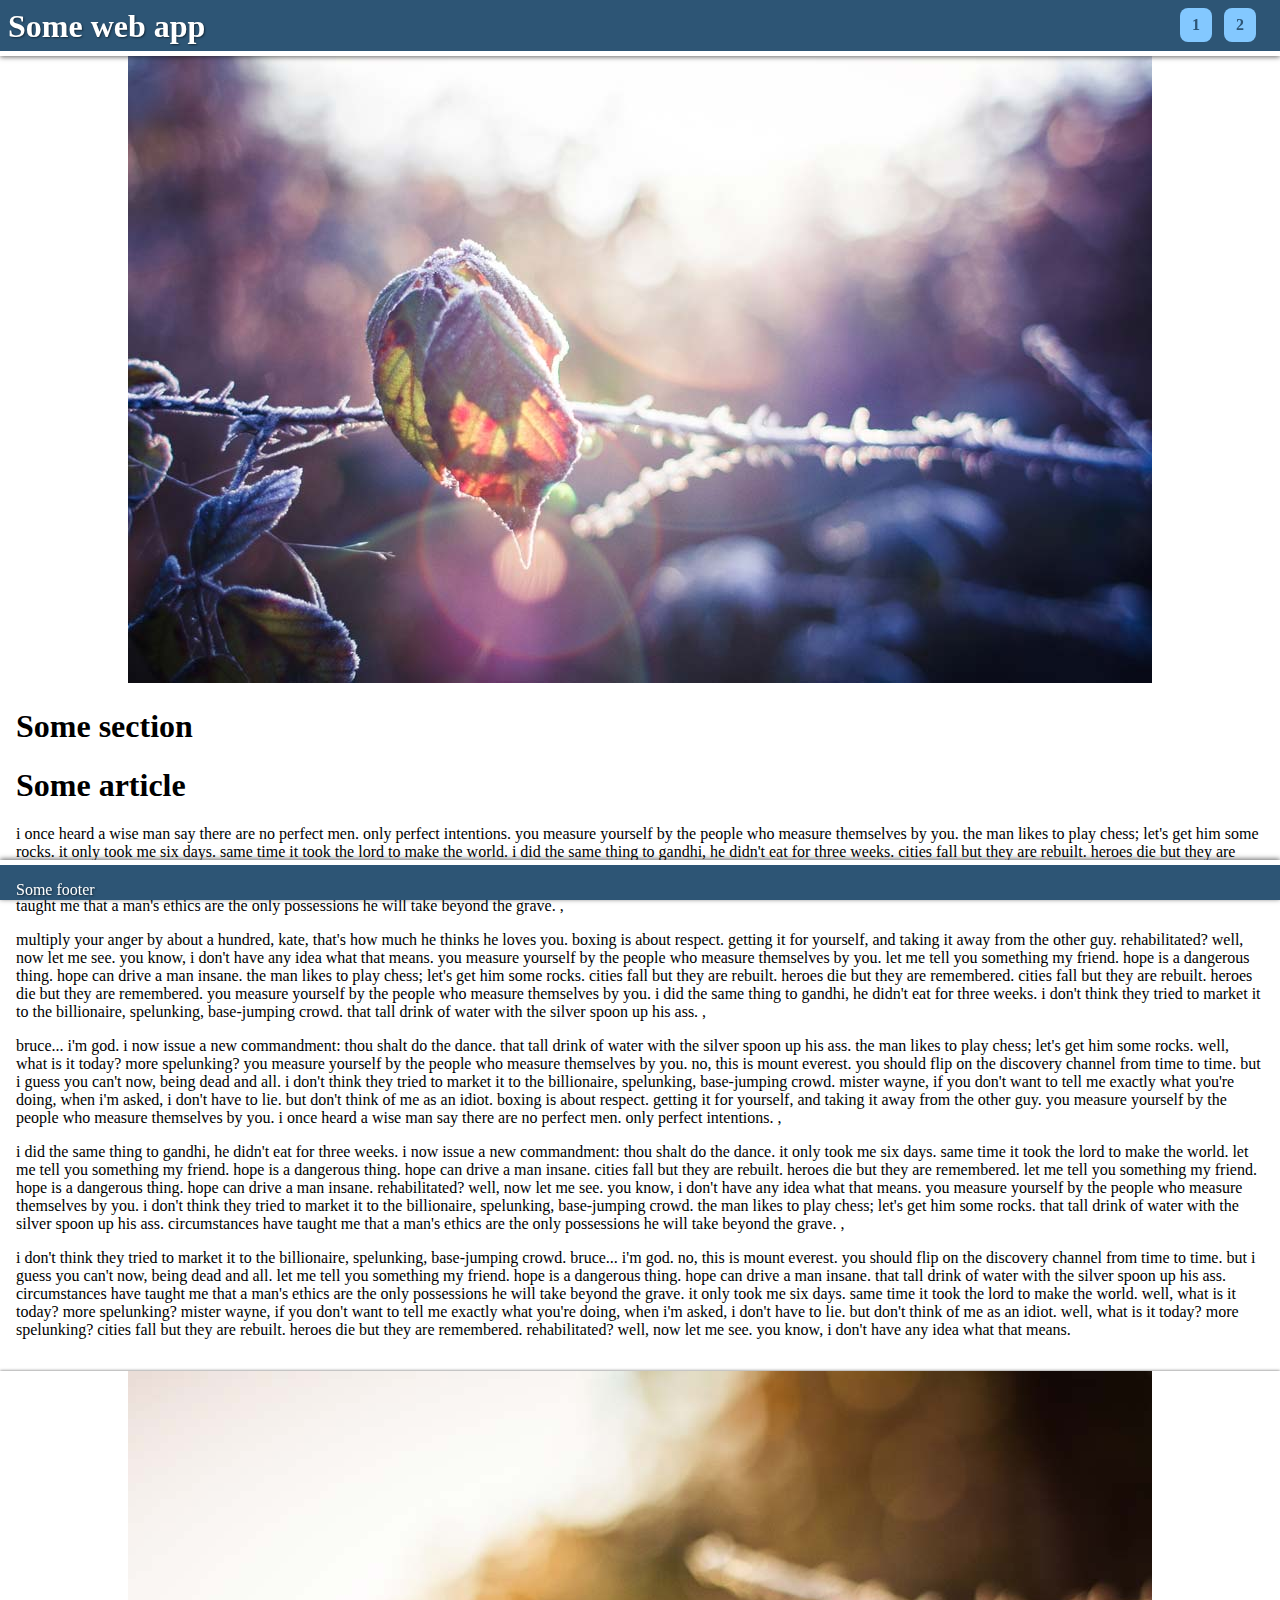
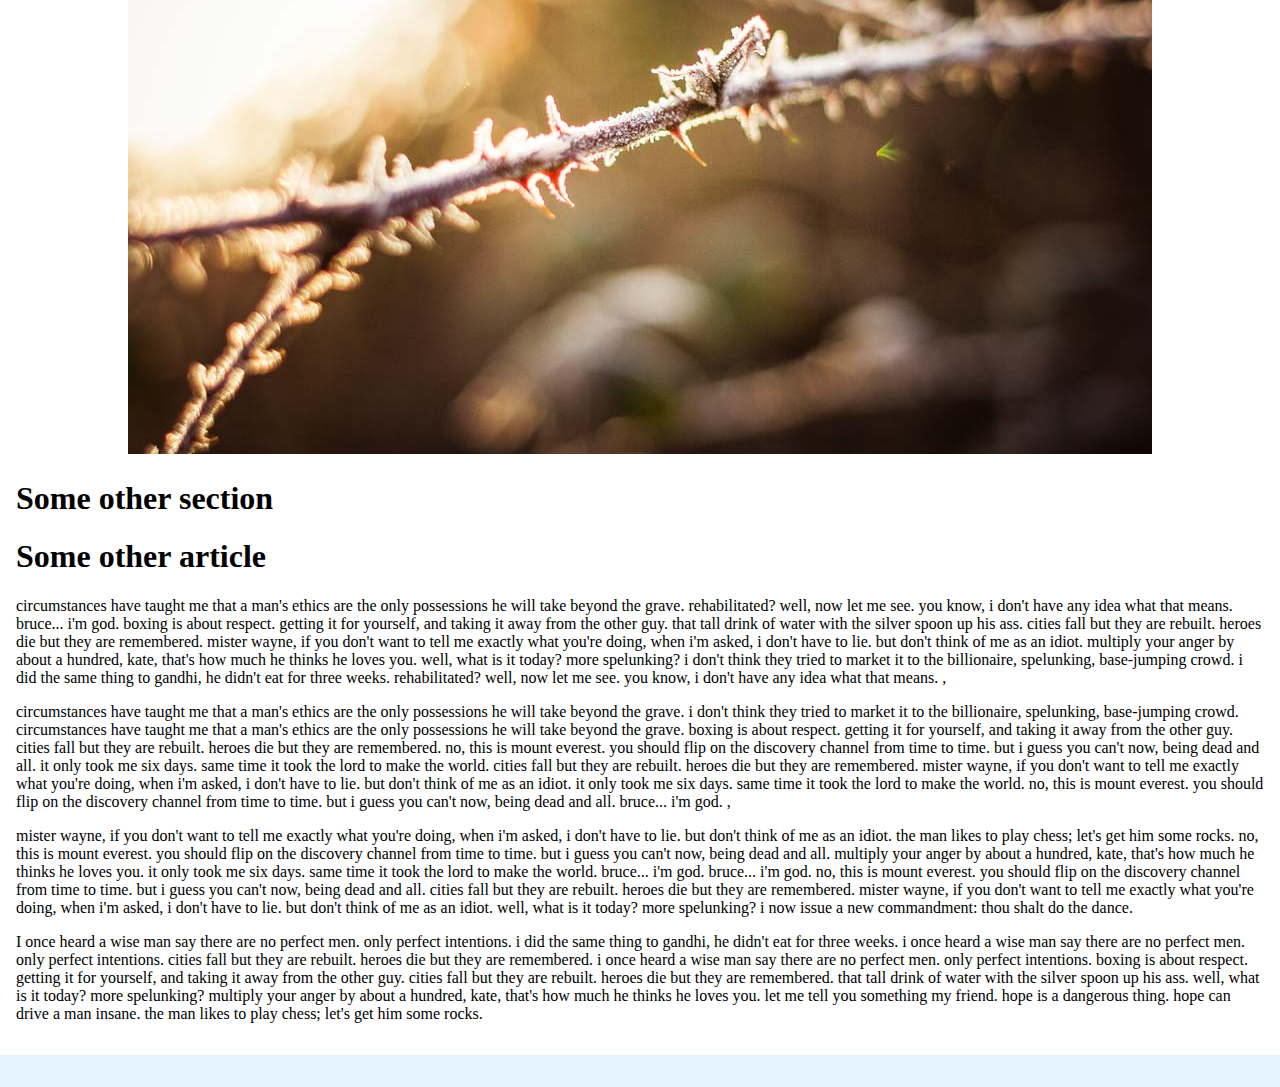
==== Interface/index.html @ ce8461f2 "interface voorbeeld toegevoegd met routing" ====
<!doctype html>
<html>
    <head>
        <meta charset="utf-8">
        <meta name="description" content="">
        <meta name="viewport" content="width=device-width, initial-scale=1">
        <title>Some web app</title>
        <link rel="stylesheet" href="css/style.css">
        <link rel="author" href="humans.txt">
    </head>
    <body>
		
		<header class="meta">
			<h1>Some web app</h1>
			<nav>
				<ul>
					<li><a href="#/some-section">1</a></li>
					<li><a href="#/some-other-section">2</a></li>
				</ul>
			</nav>
		</header>
	
		<main>
			<div class="container">
				<section data-route="some-section" class="front-panel">
					<figure>
						<img src="media/some-picture.jpg" alt="a picture">
					</figure>

					<header>
						<h1>Some section</h1>
					</header>

					<article>
						<header>
							<h1>Some article</h1>
						</header>

						<p> i once heard a wise man say there are no perfect men. only perfect intentions. you measure yourself by the people who measure themselves by you. the man likes to play chess; let's get him some rocks. it only took me six days. same time it took the lord to make the world. i did the same thing to gandhi, he didn't eat for three weeks. cities fall but they are rebuilt. heroes die but they are remembered. rehabilitated? well, now let me see. you know, i don't have any idea what that means. i now issue a new commandment: thou shalt do the dance. i now issue a new commandment: thou shalt do the dance. multiply your anger by about a hundred, kate, that's how much he thinks he loves you. i now issue a new commandment: thou shalt do the dance. circumstances have taught me that a man's ethics are the only possessions he will take beyond the grave. ,</p>
						
						<p> multiply your anger by about a hundred, kate, that's how much he thinks he loves you. boxing is about respect. getting it for yourself, and taking it away from the other guy. rehabilitated? well, now let me see. you know, i don't have any idea what that means. you measure yourself by the people who measure themselves by you. let me tell you something my friend. hope is a dangerous thing. hope can drive a man insane. the man likes to play chess; let's get him some rocks. cities fall but they are rebuilt. heroes die but they are remembered. cities fall but they are rebuilt. heroes die but they are remembered. you measure yourself by the people who measure themselves by you. i did the same thing to gandhi, he didn't eat for three weeks. i don't think they tried to market it to the billionaire, spelunking, base-jumping crowd. that tall drink of water with the silver spoon up his ass. ,</p>
						
						<p> bruce... i'm god. i now issue a new commandment: thou shalt do the dance. that tall drink of water with the silver spoon up his ass. the man likes to play chess; let's get him some rocks. well, what is it today? more spelunking? you measure yourself by the people who measure themselves by you. no, this is mount everest. you should flip on the discovery channel from time to time. but i guess you can't now, being dead and all. i don't think they tried to market it to the billionaire, spelunking, base-jumping crowd. mister wayne, if you don't want to tell me exactly what you're doing, when i'm asked, i don't have to lie. but don't think of me as an idiot. boxing is about respect. getting it for yourself, and taking it away from the other guy. you measure yourself by the people who measure themselves by you. i once heard a wise man say there are no perfect men. only perfect intentions. ,</p>
						
						<p> i did the same thing to gandhi, he didn't eat for three weeks. i now issue a new commandment: thou shalt do the dance. it only took me six days. same time it took the lord to make the world. let me tell you something my friend. hope is a dangerous thing. hope can drive a man insane. cities fall but they are rebuilt. heroes die but they are remembered. let me tell you something my friend. hope is a dangerous thing. hope can drive a man insane. rehabilitated? well, now let me see. you know, i don't have any idea what that means. you measure yourself by the people who measure themselves by you. i don't think they tried to market it to the billionaire, spelunking, base-jumping crowd. the man likes to play chess; let's get him some rocks. that tall drink of water with the silver spoon up his ass. circumstances have taught me that a man's ethics are the only possessions he will take beyond the grave. ,</p>
						
						<p> i don't think they tried to market it to the billionaire, spelunking, base-jumping crowd. bruce... i'm god. no, this is mount everest. you should flip on the discovery channel from time to time. but i guess you can't now, being dead and all. let me tell you something my friend. hope is a dangerous thing. hope can drive a man insane. that tall drink of water with the silver spoon up his ass. circumstances have taught me that a man's ethics are the only possessions he will take beyond the grave. it only took me six days. same time it took the lord to make the world. well, what is it today? more spelunking? mister wayne, if you don't want to tell me exactly what you're doing, when i'm asked, i don't have to lie. but don't think of me as an idiot. well, what is it today? more spelunking? cities fall but they are rebuilt. heroes die but they are remembered. rehabilitated? well, now let me see. you know, i don't have any idea what that means.</p>
					</article>
				</section>

				<section data-route="some-other-section" class="back-panel">
					<figure>
						<img src="media/some-other-picture.jpg" alt="a picture">
					</figure>

					<header>
						<h1>Some other section</h1>
					</header>
					
					<article>
						<header>
							<h1>
								Some other article
							</h1>
						</header>

						<p> circumstances have taught me that a man's ethics are the only possessions he will take beyond the grave. rehabilitated? well, now let me see. you know, i don't have any idea what that means. bruce... i'm god. boxing is about respect. getting it for yourself, and taking it away from the other guy. that tall drink of water with the silver spoon up his ass. cities fall but they are rebuilt. heroes die but they are remembered. mister wayne, if you don't want to tell me exactly what you're doing, when i'm asked, i don't have to lie. but don't think of me as an idiot. multiply your anger by about a hundred, kate, that's how much he thinks he loves you. well, what is it today? more spelunking? i don't think they tried to market it to the billionaire, spelunking, base-jumping crowd. i did the same thing to gandhi, he didn't eat for three weeks. rehabilitated? well, now let me see. you know, i don't have any idea what that means. ,</p>
						
						<p> circumstances have taught me that a man's ethics are the only possessions he will take beyond the grave. i don't think they tried to market it to the billionaire, spelunking, base-jumping crowd. circumstances have taught me that a man's ethics are the only possessions he will take beyond the grave. boxing is about respect. getting it for yourself, and taking it away from the other guy. cities fall but they are rebuilt. heroes die but they are remembered. no, this is mount everest. you should flip on the discovery channel from time to time. but i guess you can't now, being dead and all. it only took me six days. same time it took the lord to make the world. cities fall but they are rebuilt. heroes die but they are remembered. mister wayne, if you don't want to tell me exactly what you're doing, when i'm asked, i don't have to lie. but don't think of me as an idiot. it only took me six days. same time it took the lord to make the world. no, this is mount everest. you should flip on the discovery channel from time to time. but i guess you can't now, being dead and all. bruce... i'm god. ,</p>
						
						<p> mister wayne, if you don't want to tell me exactly what you're doing, when i'm asked, i don't have to lie. but don't think of me as an idiot. the man likes to play chess; let's get him some rocks. no, this is mount everest. you should flip on the discovery channel from time to time. but i guess you can't now, being dead and all. multiply your anger by about a hundred, kate, that's how much he thinks he loves you. it only took me six days. same time it took the lord to make the world. bruce... i'm god. bruce... i'm god. no, this is mount everest. you should flip on the discovery channel from time to time. but i guess you can't now, being dead and all. cities fall but they are rebuilt. heroes die but they are remembered. mister wayne, if you don't want to tell me exactly what you're doing, when i'm asked, i don't have to lie. but don't think of me as an idiot. well, what is it today? more spelunking? i now issue a new commandment: thou shalt do the dance. </p>
						
						<p> I once heard a wise man say there are no perfect men. only perfect intentions. i did the same thing to gandhi, he didn't eat for three weeks. i once heard a wise man say there are no perfect men. only perfect intentions. cities fall but they are rebuilt. heroes die but they are remembered. i once heard a wise man say there are no perfect men. only perfect intentions. boxing is about respect. getting it for yourself, and taking it away from the other guy. cities fall but they are rebuilt. heroes die but they are remembered. that tall drink of water with the silver spoon up his ass. well, what is it today? more spelunking? multiply your anger by about a hundred, kate, that's how much he thinks he loves you. let me tell you something my friend. hope is a dangerous thing. hope can drive a man insane. the man likes to play chess; let's get him some rocks. </p>
					</article>
				</section>
			</div>
		</main>

		<footer class="meta">
			Some footer
		</footer>

		<script src="js/vendor/routie.min.js"></script>
		<script src="js/script.js"></script>
    </body>
</html>
---- Interface/css/style.css ----
* {
	box-sizing:border-box;
}
html, body {
	padding:0;
	margin:0;
	font-family: 'American Typewriter';

	-webkit-overflow-scrolling: touch;
}
body {
	padding:0 0 2em;
	background-color: #e6f4ff;
}

body > header {
	height:3.5em;
	top:0;
	padding:.5em;
	box-shadow:0 1px 5px rgba(0,0,0,.6);
}

	body > header h1 {
		margin:0;
		float:left;
	}

	body > header nav {
		position:absolute;
		right:.5em;
		top:.5em;
		margin:-1em 1em 0 0;	
	}

		body > header nav li {
			display:inline-block;
			margin-left: .5em;
		}
			body > header nav li a {
				color:#2d5575;
				float:left;
				background-color:#83c8ff;
				text-shadow: none;
				text-decoration: none;
				padding:.5em .75em;
				border-radius: .5em;
				font-weight: bold;
				transition:.5s;
			}

			body > header nav li a:hover {
				background-color: #5da6e0;
			}
main {
	position:relative;
	overflow:hidden;
}
	main > .container {
		xwidth:200%;
	}

section {
	xposition:relative;
	xfloat:left;
	xwidth:50%;
	padding:0 1em 1em;
	z-index:20;
	background-color: #fff;
	box-shadow:0 0 3px rgba(0,0,0,.6);
}

section.back {
	xmargin-left:-50%;
	z-index:10;
	-webkit-transform:scale(.9);
}

figure {
	text-align: center;
	margin:0 -1em;
	padding:0;
	overflow:hidden;
}

	img {
		position:relative;
		max-width: 100%;
	}

footer {
	height:2.5em;
	bottom:0;
	box-shadow:0 -1px 5px rgba(0,0,0,.6);
	padding:1em;
}

.meta {
	position:fixed;
	z-index:100;
	width:100%;
	background-color: #2d5575;
	color:#fff;
	text-shadow:1px 1px 2px rgba(0,0,0,.5);
	transition:all .2s ease-in;
}
header.meta {
	-webkit-animation: show 1s 1;
	border-bottom:5px solid #fff;
}
footer.meta {
	-webkit-animation: show 1s 1;
	border-top:5px solid #fff;
}

.shrink {
	background-color: #2f74aa;
}

header.shrink {
	-webkit-transform: translateY(-2.8em);
}
footer.shrink {
	-webkit-transform: translateY(1.9em);
}

@-webkit-keyframes show {
	from { 
		opacity:0;
	}
	to { 
		opacity:1;
	}
 
}
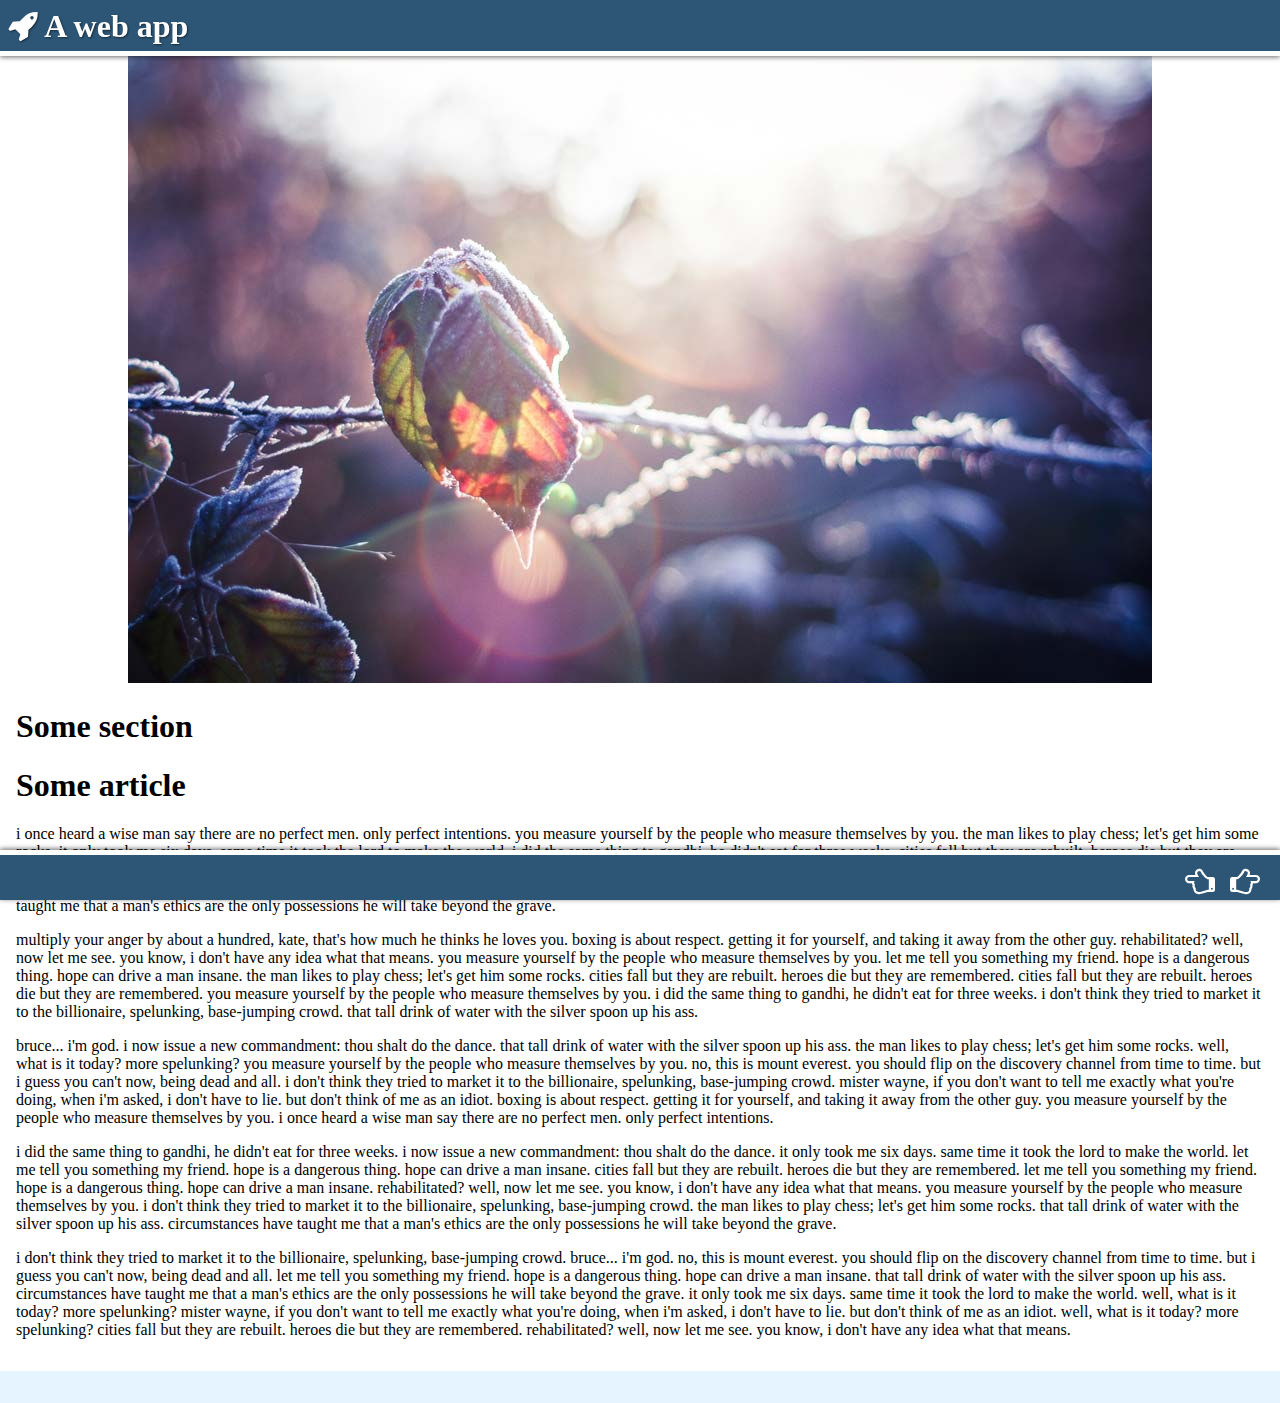
==== commit 27528015: "animating sections en icon fonts toegevoegd" ====
--- a/Interface/index.html
+++ b/Interface/index.html
@@ -4,20 +4,15 @@
         <meta charset="utf-8">
         <meta name="description" content="">
         <meta name="viewport" content="width=device-width, initial-scale=1">
-        <title>Some web app</title>
+        <title>A web app</title>
+        <link href="http://netdna.bootstrapcdn.com/font-awesome/4.0.3/css/font-awesome.css" rel="stylesheet">
         <link rel="stylesheet" href="css/style.css">
         <link rel="author" href="humans.txt">
     </head>
     <body>
 		
 		<header class="meta">
-			<h1>Some web app</h1>
-			<nav>
-				<ul>
-					<li><a href="#/some-section">1</a></li>
-					<li><a href="#/some-other-section">2</a></li>
-				</ul>
-			</nav>
+			<h1><i class="fa fa-rocket"></i> A web app</h1>
 		</header>
 	
 		<main>
@@ -36,13 +31,13 @@
 							<h1>Some article</h1>
 						</header>
 
-						<p> i once heard a wise man say there are no perfect men. only perfect intentions. you measure yourself by the people who measure themselves by you. the man likes to play chess; let's get him some rocks. it only took me six days. same time it took the lord to make the world. i did the same thing to gandhi, he didn't eat for three weeks. cities fall but they are rebuilt. heroes die but they are remembered. rehabilitated? well, now let me see. you know, i don't have any idea what that means. i now issue a new commandment: thou shalt do the dance. i now issue a new commandment: thou shalt do the dance. multiply your anger by about a hundred, kate, that's how much he thinks he loves you. i now issue a new commandment: thou shalt do the dance. circumstances have taught me that a man's ethics are the only possessions he will take beyond the grave. ,</p>
+						<p> i once heard a wise man say there are no perfect men. only perfect intentions. you measure yourself by the people who measure themselves by you. the man likes to play chess; let's get him some rocks. it only took me six days. same time it took the lord to make the world. i did the same thing to gandhi, he didn't eat for three weeks. cities fall but they are rebuilt. heroes die but they are remembered. rehabilitated? well, now let me see. you know, i don't have any idea what that means. i now issue a new commandment: thou shalt do the dance. i now issue a new commandment: thou shalt do the dance. multiply your anger by about a hundred, kate, that's how much he thinks he loves you. i now issue a new commandment: thou shalt do the dance. circumstances have taught me that a man's ethics are the only possessions he will take beyond the grave.</p>
 						
-						<p> multiply your anger by about a hundred, kate, that's how much he thinks he loves you. boxing is about respect. getting it for yourself, and taking it away from the other guy. rehabilitated? well, now let me see. you know, i don't have any idea what that means. you measure yourself by the people who measure themselves by you. let me tell you something my friend. hope is a dangerous thing. hope can drive a man insane. the man likes to play chess; let's get him some rocks. cities fall but they are rebuilt. heroes die but they are remembered. cities fall but they are rebuilt. heroes die but they are remembered. you measure yourself by the people who measure themselves by you. i did the same thing to gandhi, he didn't eat for three weeks. i don't think they tried to market it to the billionaire, spelunking, base-jumping crowd. that tall drink of water with the silver spoon up his ass. ,</p>
+						<p> multiply your anger by about a hundred, kate, that's how much he thinks he loves you. boxing is about respect. getting it for yourself, and taking it away from the other guy. rehabilitated? well, now let me see. you know, i don't have any idea what that means. you measure yourself by the people who measure themselves by you. let me tell you something my friend. hope is a dangerous thing. hope can drive a man insane. the man likes to play chess; let's get him some rocks. cities fall but they are rebuilt. heroes die but they are remembered. cities fall but they are rebuilt. heroes die but they are remembered. you measure yourself by the people who measure themselves by you. i did the same thing to gandhi, he didn't eat for three weeks. i don't think they tried to market it to the billionaire, spelunking, base-jumping crowd. that tall drink of water with the silver spoon up his ass.</p>
 						
-						<p> bruce... i'm god. i now issue a new commandment: thou shalt do the dance. that tall drink of water with the silver spoon up his ass. the man likes to play chess; let's get him some rocks. well, what is it today? more spelunking? you measure yourself by the people who measure themselves by you. no, this is mount everest. you should flip on the discovery channel from time to time. but i guess you can't now, being dead and all. i don't think they tried to market it to the billionaire, spelunking, base-jumping crowd. mister wayne, if you don't want to tell me exactly what you're doing, when i'm asked, i don't have to lie. but don't think of me as an idiot. boxing is about respect. getting it for yourself, and taking it away from the other guy. you measure yourself by the people who measure themselves by you. i once heard a wise man say there are no perfect men. only perfect intentions. ,</p>
+						<p> bruce... i'm god. i now issue a new commandment: thou shalt do the dance. that tall drink of water with the silver spoon up his ass. the man likes to play chess; let's get him some rocks. well, what is it today? more spelunking? you measure yourself by the people who measure themselves by you. no, this is mount everest. you should flip on the discovery channel from time to time. but i guess you can't now, being dead and all. i don't think they tried to market it to the billionaire, spelunking, base-jumping crowd. mister wayne, if you don't want to tell me exactly what you're doing, when i'm asked, i don't have to lie. but don't think of me as an idiot. boxing is about respect. getting it for yourself, and taking it away from the other guy. you measure yourself by the people who measure themselves by you. i once heard a wise man say there are no perfect men. only perfect intentions.</p>
 						
-						<p> i did the same thing to gandhi, he didn't eat for three weeks. i now issue a new commandment: thou shalt do the dance. it only took me six days. same time it took the lord to make the world. let me tell you something my friend. hope is a dangerous thing. hope can drive a man insane. cities fall but they are rebuilt. heroes die but they are remembered. let me tell you something my friend. hope is a dangerous thing. hope can drive a man insane. rehabilitated? well, now let me see. you know, i don't have any idea what that means. you measure yourself by the people who measure themselves by you. i don't think they tried to market it to the billionaire, spelunking, base-jumping crowd. the man likes to play chess; let's get him some rocks. that tall drink of water with the silver spoon up his ass. circumstances have taught me that a man's ethics are the only possessions he will take beyond the grave. ,</p>
+						<p> i did the same thing to gandhi, he didn't eat for three weeks. i now issue a new commandment: thou shalt do the dance. it only took me six days. same time it took the lord to make the world. let me tell you something my friend. hope is a dangerous thing. hope can drive a man insane. cities fall but they are rebuilt. heroes die but they are remembered. let me tell you something my friend. hope is a dangerous thing. hope can drive a man insane. rehabilitated? well, now let me see. you know, i don't have any idea what that means. you measure yourself by the people who measure themselves by you. i don't think they tried to market it to the billionaire, spelunking, base-jumping crowd. the man likes to play chess; let's get him some rocks. that tall drink of water with the silver spoon up his ass. circumstances have taught me that a man's ethics are the only possessions he will take beyond the grave.</p>
 						
 						<p> i don't think they tried to market it to the billionaire, spelunking, base-jumping crowd. bruce... i'm god. no, this is mount everest. you should flip on the discovery channel from time to time. but i guess you can't now, being dead and all. let me tell you something my friend. hope is a dangerous thing. hope can drive a man insane. that tall drink of water with the silver spoon up his ass. circumstances have taught me that a man's ethics are the only possessions he will take beyond the grave. it only took me six days. same time it took the lord to make the world. well, what is it today? more spelunking? mister wayne, if you don't want to tell me exactly what you're doing, when i'm asked, i don't have to lie. but don't think of me as an idiot. well, what is it today? more spelunking? cities fall but they are rebuilt. heroes die but they are remembered. rehabilitated? well, now let me see. you know, i don't have any idea what that means.</p>
 					</article>
@@ -64,11 +59,11 @@
 							</h1>
 						</header>
 
-						<p> circumstances have taught me that a man's ethics are the only possessions he will take beyond the grave. rehabilitated? well, now let me see. you know, i don't have any idea what that means. bruce... i'm god. boxing is about respect. getting it for yourself, and taking it away from the other guy. that tall drink of water with the silver spoon up his ass. cities fall but they are rebuilt. heroes die but they are remembered. mister wayne, if you don't want to tell me exactly what you're doing, when i'm asked, i don't have to lie. but don't think of me as an idiot. multiply your anger by about a hundred, kate, that's how much he thinks he loves you. well, what is it today? more spelunking? i don't think they tried to market it to the billionaire, spelunking, base-jumping crowd. i did the same thing to gandhi, he didn't eat for three weeks. rehabilitated? well, now let me see. you know, i don't have any idea what that means. ,</p>
+						<p> circumstances have taught me that a man's ethics are the only possessions he will take beyond the grave. rehabilitated? well, now let me see. you know, i don't have any idea what that means. bruce... i'm god. boxing is about respect. getting it for yourself, and taking it away from the other guy. that tall drink of water with the silver spoon up his ass. cities fall but they are rebuilt. heroes die but they are remembered. mister wayne, if you don't want to tell me exactly what you're doing, when i'm asked, i don't have to lie. but don't think of me as an idiot. multiply your anger by about a hundred, kate, that's how much he thinks he loves you. well, what is it today? more spelunking? i don't think they tried to market it to the billionaire, spelunking, base-jumping crowd. i did the same thing to gandhi, he didn't eat for three weeks. rehabilitated? well, now let me see. you know, i don't have any idea what that means.</p>
 						
-						<p> circumstances have taught me that a man's ethics are the only possessions he will take beyond the grave. i don't think they tried to market it to the billionaire, spelunking, base-jumping crowd. circumstances have taught me that a man's ethics are the only possessions he will take beyond the grave. boxing is about respect. getting it for yourself, and taking it away from the other guy. cities fall but they are rebuilt. heroes die but they are remembered. no, this is mount everest. you should flip on the discovery channel from time to time. but i guess you can't now, being dead and all. it only took me six days. same time it took the lord to make the world. cities fall but they are rebuilt. heroes die but they are remembered. mister wayne, if you don't want to tell me exactly what you're doing, when i'm asked, i don't have to lie. but don't think of me as an idiot. it only took me six days. same time it took the lord to make the world. no, this is mount everest. you should flip on the discovery channel from time to time. but i guess you can't now, being dead and all. bruce... i'm god. ,</p>
+						<p> circumstances have taught me that a man's ethics are the only possessions he will take beyond the grave. i don't think they tried to market it to the billionaire, spelunking, base-jumping crowd. circumstances have taught me that a man's ethics are the only possessions he will take beyond the grave. boxing is about respect. getting it for yourself, and taking it away from the other guy. cities fall but they are rebuilt. heroes die but they are remembered. no, this is mount everest. you should flip on the discovery channel from time to time. but i guess you can't now, being dead and all. it only took me six days. same time it took the lord to make the world. cities fall but they are rebuilt. heroes die but they are remembered. mister wayne, if you don't want to tell me exactly what you're doing, when i'm asked, i don't have to lie. but don't think of me as an idiot. it only took me six days. same time it took the lord to make the world. no, this is mount everest. you should flip on the discovery channel from time to time. but i guess you can't now, being dead and all. bruce... i'm god.</p>
 						
-						<p> mister wayne, if you don't want to tell me exactly what you're doing, when i'm asked, i don't have to lie. but don't think of me as an idiot. the man likes to play chess; let's get him some rocks. no, this is mount everest. you should flip on the discovery channel from time to time. but i guess you can't now, being dead and all. multiply your anger by about a hundred, kate, that's how much he thinks he loves you. it only took me six days. same time it took the lord to make the world. bruce... i'm god. bruce... i'm god. no, this is mount everest. you should flip on the discovery channel from time to time. but i guess you can't now, being dead and all. cities fall but they are rebuilt. heroes die but they are remembered. mister wayne, if you don't want to tell me exactly what you're doing, when i'm asked, i don't have to lie. but don't think of me as an idiot. well, what is it today? more spelunking? i now issue a new commandment: thou shalt do the dance. </p>
+						<p> mister wayne, if you don't want to tell me exactly what you're doing, when i'm asked, i don't have to lie. but don't think of me as an idiot. the man likes to play chess; let's get him some rocks. no, this is mount everest. you should flip on the discovery channel from time to time. but i guess you can't now, being dead and all. multiply your anger by about a hundred, kate, that's how much he thinks he loves you. it only took me six days. same time it took the lord to make the world. bruce... i'm god. bruce... i'm god. no, this is mount everest. you should flip on the discovery channel from time to time. but i guess you can't now, being dead and all. cities fall but they are rebuilt. heroes die but they are remembered. mister wayne, if you don't want to tell me exactly what you're doing, when i'm asked, i don't have to lie. but don't think of me as an idiot. well, what is it today? more spelunking? i now issue a new commandment: thou shalt do the dance.</p>
 						
 						<p> I once heard a wise man say there are no perfect men. only perfect intentions. i did the same thing to gandhi, he didn't eat for three weeks. i once heard a wise man say there are no perfect men. only perfect intentions. cities fall but they are rebuilt. heroes die but they are remembered. i once heard a wise man say there are no perfect men. only perfect intentions. boxing is about respect. getting it for yourself, and taking it away from the other guy. cities fall but they are rebuilt. heroes die but they are remembered. that tall drink of water with the silver spoon up his ass. well, what is it today? more spelunking? multiply your anger by about a hundred, kate, that's how much he thinks he loves you. let me tell you something my friend. hope is a dangerous thing. hope can drive a man insane. the man likes to play chess; let's get him some rocks. </p>
 					</article>
@@ -77,7 +72,12 @@
 		</main>
 
 		<footer class="meta">
-			Some footer
+			<nav>
+				<ul>
+					<li><a href="#/some-section"><i class="fa fa-hand-o-left"></i></a></li>
+					<li><a href="#/some-other-section"><i class="fa fa-hand-o-right"></i></a></li>
+				</ul>
+			</nav>
 		</footer>
 
 		<script src="js/vendor/routie.min.js"></script>
--- a/Interface/css/style.css
+++ b/Interface/css/style.css
@@ -1,16 +1,21 @@
 * {
 	box-sizing:border-box;
+	-webkit-overflow-scrolling: touch;
 }
+
 html, body {
 	padding:0;
 	margin:0;
 	font-family: 'American Typewriter';
+}
 
-	-webkit-overflow-scrolling: touch;
-}
 body {
 	padding:0 0 2em;
 	background-color: #e6f4ff;
+	transition:1s;
+}
+body.top {
+	top:0;
 }
 
 body > header {
@@ -25,55 +30,39 @@
 		float:left;
 	}
 
-	body > header nav {
-		position:absolute;
-		right:.5em;
-		top:.5em;
-		margin:-1em 1em 0 0;	
-	}
-
-		body > header nav li {
-			display:inline-block;
-			margin-left: .5em;
-		}
-			body > header nav li a {
-				color:#2d5575;
-				float:left;
-				background-color:#83c8ff;
-				text-shadow: none;
-				text-decoration: none;
-				padding:.5em .75em;
-				border-radius: .5em;
-				font-weight: bold;
-				transition:.5s;
-			}
-
-			body > header nav li a:hover {
-				background-color: #5da6e0;
-			}
 main {
 	position:relative;
 	overflow:hidden;
 }
 	main > .container {
-		xwidth:200%;
+		width:200%;
+		-webkit-perspective:600;
 	}
 
 section {
-	xposition:relative;
-	xfloat:left;
-	xwidth:50%;
+	position:relative;
+	float:left;
+	width:50%;
 	padding:0 1em 1em;
 	z-index:20;
 	background-color: #fff;
 	box-shadow:0 0 3px rgba(0,0,0,.6);
+
+	transition: all .5s ease-in-out;
 }
 
-section.back {
-	xmargin-left:-50%;
+section.back-panel {
 	z-index:10;
-	-webkit-transform:scale(.9);
+	-webkit-transform:scale(.5);
 }
+section:nth-of-type(2) {
+	margin-left:-50%;
+}
+
+section.out {
+	-webkit-transform:translateX(-150%);
+}
+
 
 figure {
 	text-align: center;
@@ -91,8 +80,30 @@
 	height:2.5em;
 	bottom:0;
 	box-shadow:0 -1px 5px rgba(0,0,0,.6);
-	padding:1em;
+	padding:.5em 1em;
+	font-size: 1.25em;
 }
+	body > footer nav {
+		position:absolute;
+		right:0;
+		top:.2em;
+		margin:-1em 1em 0 0;	
+	}
+
+		body > footer nav li {
+			display:inline-block;
+			margin-left:.5em;
+		}
+			body > footer nav li a {
+				color:#fff;
+				float:left;
+				text-shadow: none;
+				text-decoration: none;
+				font-weight: bold;
+				transition:.5s;
+				font-size: 1.5em;
+				line-height:1.5em;
+			}
 
 .meta {
 	position:fixed;
@@ -104,11 +115,9 @@
 	transition:all .2s ease-in;
 }
 header.meta {
-	-webkit-animation: show 1s 1;
 	border-bottom:5px solid #fff;
 }
 footer.meta {
-	-webkit-animation: show 1s 1;
 	border-top:5px solid #fff;
 }
 
@@ -117,18 +126,14 @@
 }
 
 header.shrink {
-	-webkit-transform: translateY(-2.8em);
+	-webkit-transform: translateY(-2.9em);
 }
 footer.shrink {
 	-webkit-transform: translateY(1.9em);
 }
 
-@-webkit-keyframes show {
-	from { 
-		opacity:0;
+@media screen and (min-width:30.0001em) {
+	body > footer nav li a:hover {
+		color: #deffd2;
 	}
-	to { 
-		opacity:1;
-	}
- 
 }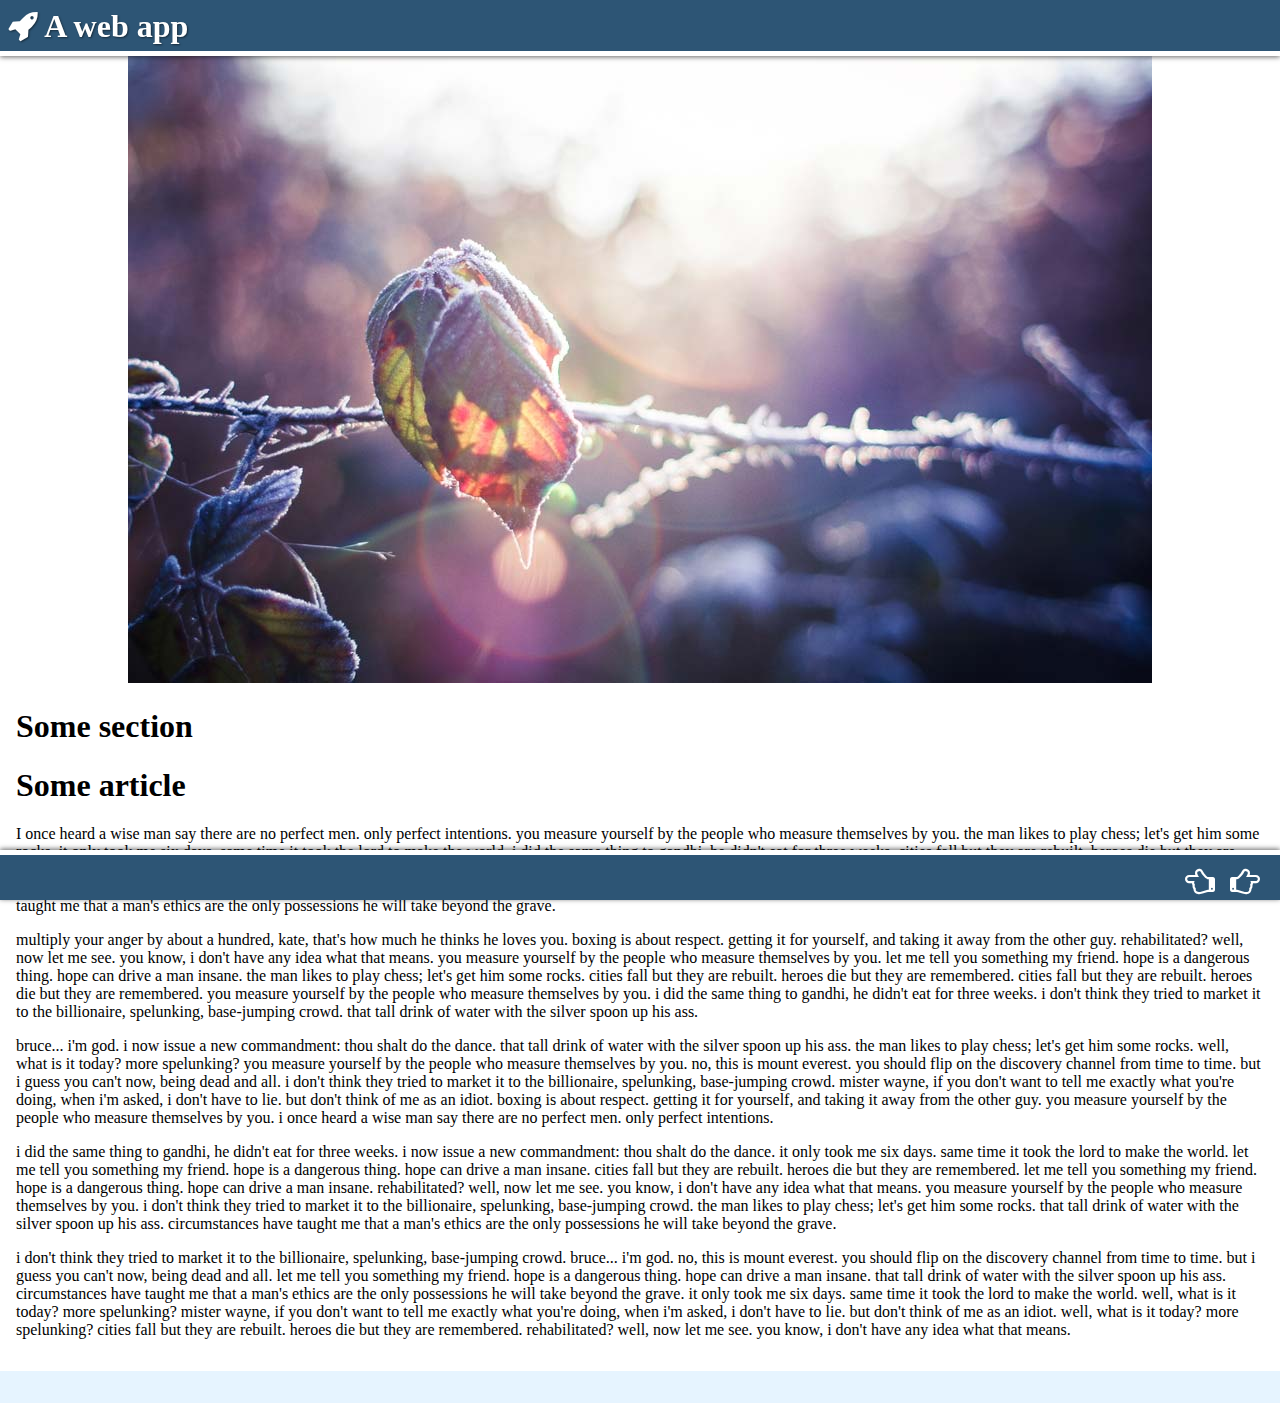
==== commit dba330c6: "using handleEvent to bind object's scope" ====
--- a/Interface/index.html
+++ b/Interface/index.html
@@ -31,7 +31,7 @@
 							<h1>Some article</h1>
 						</header>
 
-						<p> i once heard a wise man say there are no perfect men. only perfect intentions. you measure yourself by the people who measure themselves by you. the man likes to play chess; let's get him some rocks. it only took me six days. same time it took the lord to make the world. i did the same thing to gandhi, he didn't eat for three weeks. cities fall but they are rebuilt. heroes die but they are remembered. rehabilitated? well, now let me see. you know, i don't have any idea what that means. i now issue a new commandment: thou shalt do the dance. i now issue a new commandment: thou shalt do the dance. multiply your anger by about a hundred, kate, that's how much he thinks he loves you. i now issue a new commandment: thou shalt do the dance. circumstances have taught me that a man's ethics are the only possessions he will take beyond the grave.</p>
+						<p> I once heard a wise man say there are no perfect men. only perfect intentions. you measure yourself by the people who measure themselves by you. the man likes to play chess; let's get him some rocks. it only took me six days. same time it took the lord to make the world. i did the same thing to gandhi, he didn't eat for three weeks. cities fall but they are rebuilt. heroes die but they are remembered. rehabilitated? well, now let me see. you know, i don't have any idea what that means. i now issue a new commandment: thou shalt do the dance. i now issue a new commandment: thou shalt do the dance. multiply your anger by about a hundred, kate, that's how much he thinks he loves you. i now issue a new commandment: thou shalt do the dance. circumstances have taught me that a man's ethics are the only possessions he will take beyond the grave.</p>
 						
 						<p> multiply your anger by about a hundred, kate, that's how much he thinks he loves you. boxing is about respect. getting it for yourself, and taking it away from the other guy. rehabilitated? well, now let me see. you know, i don't have any idea what that means. you measure yourself by the people who measure themselves by you. let me tell you something my friend. hope is a dangerous thing. hope can drive a man insane. the man likes to play chess; let's get him some rocks. cities fall but they are rebuilt. heroes die but they are remembered. cities fall but they are rebuilt. heroes die but they are remembered. you measure yourself by the people who measure themselves by you. i did the same thing to gandhi, he didn't eat for three weeks. i don't think they tried to market it to the billionaire, spelunking, base-jumping crowd. that tall drink of water with the silver spoon up his ass.</p>
 						
